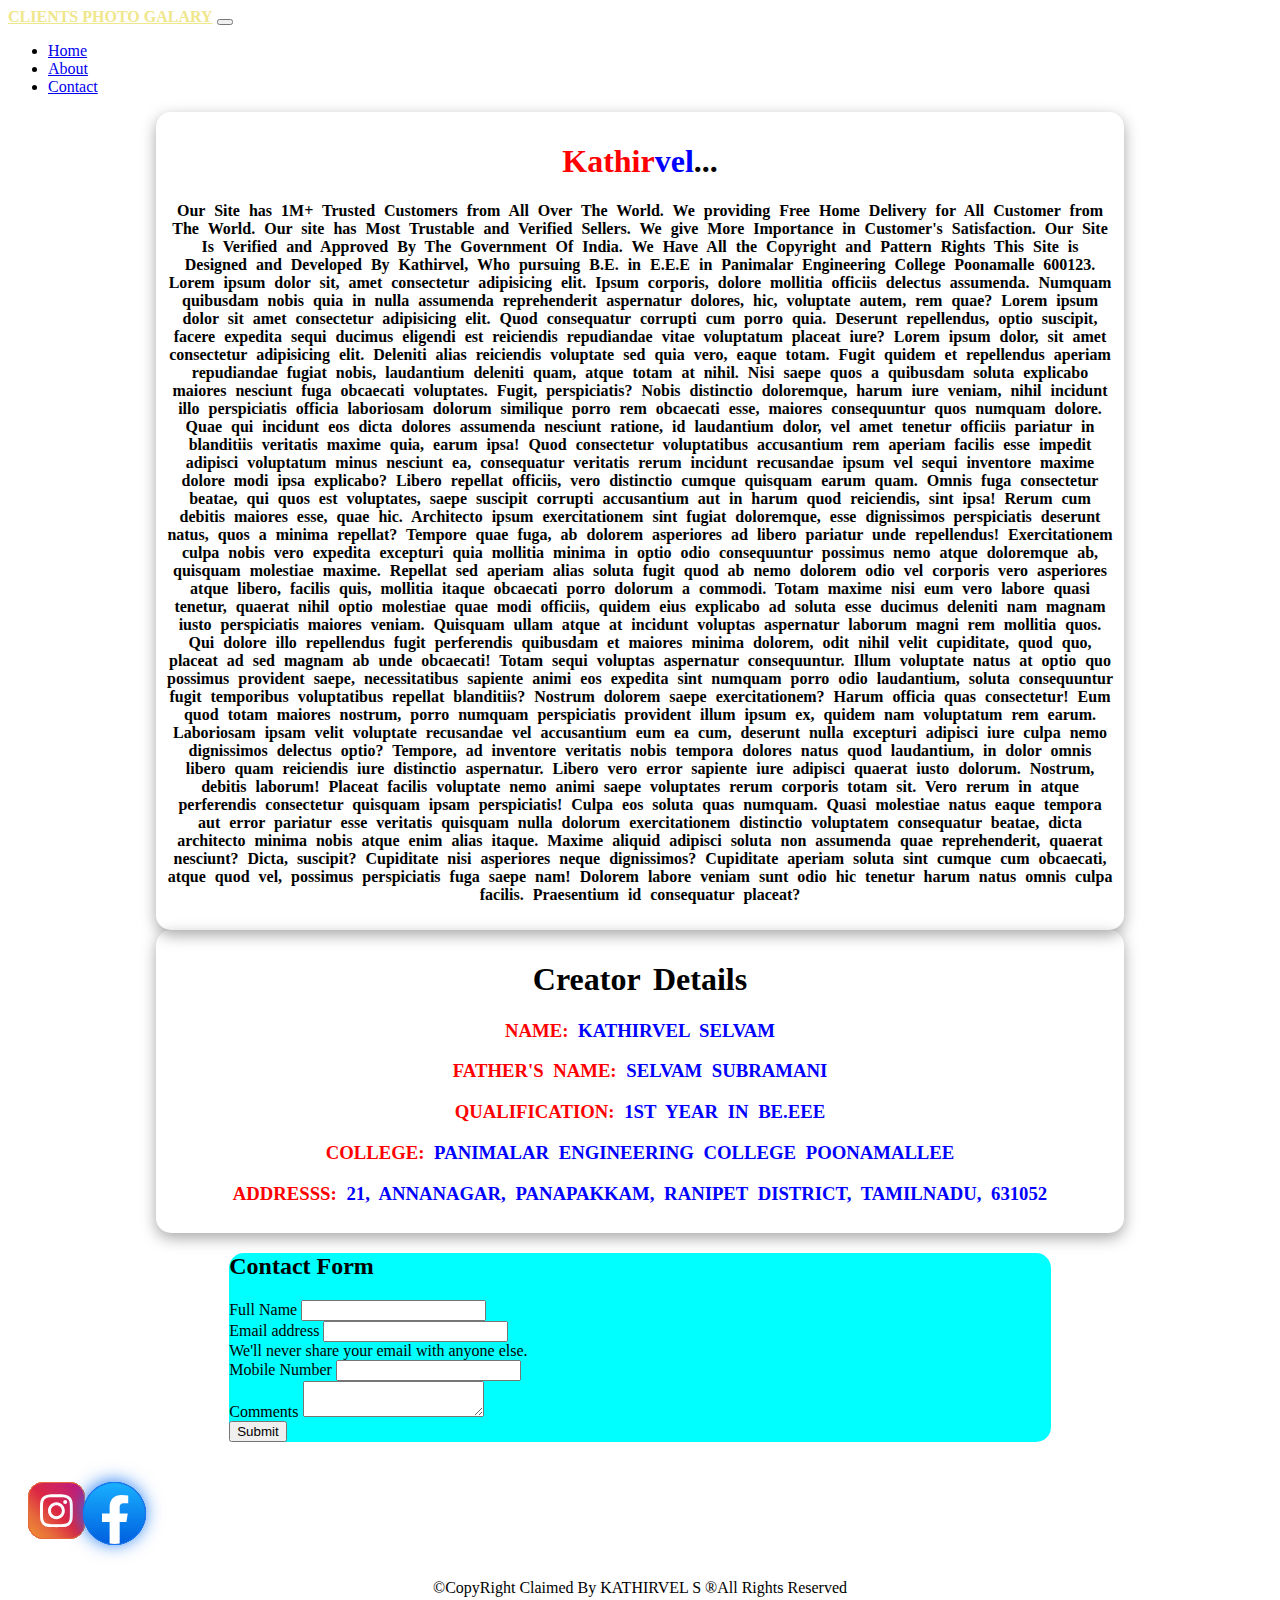
==== about.html @ 368057d7 "Add files via upload" ====
<!DOCTYPE html>
<html lang="en">

    <head>
        <meta charset="UTF-8">
        <meta http-equiv="X-UA-Compatible" content="IE=edge">
        <meta name="viewport" content="width=device-width, initial-scale=1.0">
        <title>About</title>
        <link rel="stylesheet" href="https://pro.fontawesome.com/releases/v5.10.0/css/all.css" />
        <link
    href="https://fonts.googleapis.com/css2?family=Poppins:ital,wght@0,100;0,200;0,300;0,400;0,500;0,600;0,700;0,800;0,900;1,100;1,200;1,300;1,400;1,500;1,600;1,700;1,800;1,900&family=Roboto&display=swap"
    rel="stylesheet">

  <link href="https://cdn.jsdelivr.net/npm/bootstrap@5.3.2/dist/css/bootstrap.min.css" rel="stylesheet"
    integrity="sha384-T3c6CoIi6uLrA9TneNEoa7RxnatzjcDSCmG1MXxSR1GAsXEV/Dwwykc2MPK8M2HN" crossorigin="anonymous">


        <link rel="stylesheet" href="style.css">
    </head>

    <body>
        <nav class="navbar navbar-expand-lg bg-warning sticky-top">
  <div class="container">
    <a class="navbar-brand" href="index.html" style="font-weight: bold; color: khaki;">CLIENTS PHOTO GALARY</a>
    <button class="navbar-toggler" type="button" data-bs-toggle="collapse" data-bs-target="#navbarSupportedContent" aria-controls="navbarSupportedContent" aria-expanded="false" aria-label="Toggle navigation">
      <span class="navbar-toggler-icon"></span>
    </button>
    <div class="collapse navbar-collapse" id="navbarSupportedContent">
      <ul class="navbar-nav ms-auto mb-2 mb-lg-0">
        <li class="nav-item">
          <a class="nav-link" aria-current="page" href="index.html">Home</a>
        </li>
        <li class="nav-item">
          <a class="nav-link active" href="about.html">About</a>
        </li>
        <li class="nav-item">
          <a class="nav-link" href="contact.html">Contact</a>
        </li>
       
        
        
      </ul>
      
    </div>
  </div>
</nav>
        <div class="container about-pg">
            <div class="row">
                <h1><span style="color: red;">Kathir</span><span style="color: blue;">vel</span>...</h1>
                <p>Our Site has 1M+ Trusted Customers from All Over The World. We providing Free Home Delivery for All Customer from The World. Our site has Most Trustable and Verified Sellers. We give More Importance in Customer's Satisfaction. Our Site Is Verified and Approved By The Government Of India. We Have All the Copyright and Pattern Rights     This Site is Designed and Developed By Kathirvel, Who pursuing <abbr alt="Bachlor Of Engineering"> B.E. </abbr>in <abbr alt="Electrical And Electroincs Engineering">E.E.E</abbr> in Panimalar Engineering College Poonamalle 600123. Lorem ipsum dolor sit, amet consectetur adipisicing elit. Ipsum corporis, dolore mollitia officiis delectus assumenda. Numquam quibusdam nobis quia in nulla assumenda reprehenderit aspernatur dolores, hic, voluptate autem, rem quae? Lorem ipsum dolor sit amet consectetur adipisicing elit. Quod consequatur corrupti cum porro quia. Deserunt repellendus, optio suscipit, facere expedita sequi ducimus eligendi est reiciendis repudiandae vitae voluptatum placeat iure? Lorem ipsum dolor, sit amet consectetur adipisicing elit. Deleniti alias reiciendis voluptate sed quia vero, eaque totam. Fugit quidem et repellendus aperiam repudiandae fugiat nobis, laudantium deleniti quam, atque totam at nihil. Nisi saepe quos a quibusdam soluta explicabo maiores nesciunt fuga obcaecati voluptates. Fugit, perspiciatis? Nobis distinctio doloremque, harum iure veniam, nihil incidunt illo perspiciatis officia laboriosam dolorum similique porro rem obcaecati esse, maiores consequuntur quos numquam dolore. Quae qui incidunt eos dicta dolores assumenda nesciunt ratione, id laudantium dolor, vel amet tenetur officiis pariatur in blanditiis veritatis maxime quia, earum ipsa! Quod consectetur voluptatibus accusantium rem aperiam facilis esse impedit adipisci voluptatum minus nesciunt ea, consequatur veritatis rerum incidunt recusandae ipsum vel sequi inventore maxime dolore modi ipsa explicabo? Libero repellat officiis, vero distinctio cumque quisquam earum quam. Omnis fuga consectetur beatae, qui quos est voluptates, saepe suscipit corrupti accusantium aut in harum quod reiciendis, sint ipsa! Rerum cum debitis maiores esse, quae hic. Architecto ipsum exercitationem sint fugiat doloremque, esse dignissimos perspiciatis deserunt natus, quos a minima repellat? Tempore quae fuga, ab dolorem asperiores ad libero pariatur unde repellendus! Exercitationem culpa nobis vero expedita excepturi quia mollitia minima in optio odio consequuntur possimus nemo atque doloremque ab, quisquam molestiae maxime. Repellat sed aperiam alias soluta fugit quod ab nemo dolorem odio vel corporis vero asperiores atque libero, facilis quis, mollitia itaque obcaecati porro dolorum a commodi. Totam maxime nisi eum vero labore quasi tenetur, quaerat nihil optio molestiae quae modi officiis, quidem eius explicabo ad soluta esse ducimus deleniti nam magnam iusto perspiciatis maiores veniam. Quisquam ullam atque at incidunt voluptas aspernatur laborum magni rem mollitia quos. Qui dolore illo repellendus fugit perferendis quibusdam et maiores minima dolorem, odit nihil velit cupiditate, quod quo, placeat ad sed magnam ab unde obcaecati! Totam sequi voluptas aspernatur consequuntur. Illum voluptate natus at optio quo possimus provident saepe, necessitatibus sapiente animi eos expedita sint numquam porro odio laudantium, soluta consequuntur fugit temporibus voluptatibus repellat blanditiis? Nostrum dolorem saepe exercitationem? Harum officia quas consectetur! Eum quod totam maiores nostrum, porro numquam perspiciatis provident illum ipsum ex, quidem nam voluptatum rem earum. Laboriosam ipsam velit voluptate recusandae vel accusantium eum ea cum, deserunt nulla excepturi adipisci iure culpa nemo dignissimos delectus optio? Tempore, ad inventore veritatis nobis tempora dolores natus quod laudantium, in dolor omnis libero quam reiciendis iure distinctio aspernatur. Libero vero error sapiente iure adipisci quaerat iusto dolorum. Nostrum, debitis laborum! Placeat facilis voluptate nemo animi saepe voluptates rerum corporis totam sit. Vero rerum in atque perferendis consectetur quisquam ipsam perspiciatis! Culpa eos soluta quas numquam. Quasi molestiae natus eaque tempora aut error pariatur esse veritatis quisquam nulla dolorum exercitationem distinctio voluptatem consequatur beatae, dicta architecto minima nobis atque enim alias itaque. Maxime aliquid adipisci soluta non assumenda quae reprehenderit, quaerat nesciunt? Dicta, suscipit? Cupiditate nisi asperiores neque dignissimos? Cupiditate aperiam soluta sint cumque cum obcaecati, atque quod vel, possimus perspiciatis fuga saepe nam! Dolorem labore veniam sunt odio hic tenetur harum natus omnis culpa facilis. Praesentium id consequatur placeat?</p>
            </div>
        </div>
        <div class="container about-pg">
            <div class="row">
                <h1>Creator Details</h1>
                <h3 style="color: red;">NAME:   <span style="color: blue;">   KATHIRVEL SELVAM</span></h3>
                <h3 style="color: red;">FATHER'S NAME: <span style="color: blue;">SELVAM SUBRAMANI</span></h3>

                <h3 style="color: red;">QUALIFICATION: <span style="color: blue;">1ST YEAR IN BE.EEE</span></h3>
                <h3 style="color: red;">COLLEGE: <span style="color: blue;">PANIMALAR ENGINEERING COLLEGE POONAMALLEE</span></h3>

                <h3 style="color: red;">ADDRESSS: <span style="color: blue;">21, ANNANAGAR, PANAPAKKAM, RANIPET DISTRICT, TAMILNADU, 631052</span></h3>

                <h3></h3>
            </div>
        </div>
        <section class="contact-form">
          <div class="container">
            <div class="row">
              <div class="text-center">
                <h2 class="py-3 ms-auto">Contact Form</h2>
              </div>
              
              <form netlify class="my-3">
                <div class="mb-3">
                  <label for="exampleInputPassword1" class="form-label">Full Name</label>
                  <input type="text" class="form-control" id="exampleInputPassword1">
                </div>
                <div class="mb-3">
                  <label for="exampleInputEmail1" class="form-label">Email address</label>
                  <input type="email" class="form-control" id="exampleInputEmail1" aria-describedby="emailHelp">
                  <div id="emailHelp" class="form-text">We'll never share your email with anyone else.</div>
                </div>
                
                <div class="mb-3">
                  <label for="exampleInputPassword1" class="form-label">Mobile Number</label>
                  <input type="number" class="form-control" id="exampleInputPassword1">
                </div>
                <div class="mb-3">
                  <label for="exampleInputPassword1" class="form-label">Comments</label>
                  <textarea type="text" class="form-control" id="exampleInputPassword1"></textarea>
                </div>
                <div class="text-center py-3">
                  <button type="submit" class="btn btn-primary text-center">Submit</button>
                </div>
                
              </form>
            </div>
          </div>
        </section>
      
        <section>
          <div class="container insta mx-auto my-5">
            <div class="row">
              <div class="tooltip-container ">
                <div class="tooltip">
                  <div class="profile">
                    <div class="user">
                      <div class="img">PEC</div>
                      <div class="details">
                        <div class="name">KATHIR</div>
                        <div class="username">@sk_singleboy_official</div>
                      </div>
                    </div>
                    <div class="about">2000+ Followers</div>
                  </div>
                </div>
                <div class="text">
                  <a class="icon" href="https://www.instagram.com/sk_singleboy_official?igsh=YzU1NGVlODEzOA==" target="_blank">
                    <div class="layer">
                      <span></span>
                      <span></span>
                      <span></span>
                      <span></span>
                      <span class="instagramSVG">
                        <svg
                          fill="white"
                          class="svgIcon"
                          viewBox="0 0 448 512"
                          height="1.5em"
                          xmlns="http://www.w3.org/2000/svg"
                        >
                          <path
                            d="M224.1 141c-63.6 0-114.9 51.3-114.9 114.9s51.3 114.9 114.9 114.9S339 319.5 339 255.9 287.7 141 224.1 141zm0 189.6c-41.1 0-74.7-33.5-74.7-74.7s33.5-74.7 74.7-74.7 74.7 33.5 74.7 74.7-33.6 74.7-74.7 74.7zm146.4-194.3c0 14.9-12 26.8-26.8 26.8-14.9 0-26.8-12-26.8-26.8s12-26.8 26.8-26.8 26.8 12 26.8 26.8zm76.1 27.2c-1.7-35.9-9.9-67.7-36.2-93.9-26.2-26.2-58-34.4-93.9-36.2-37-2.1-147.9-2.1-184.9 0-35.8 1.7-67.6 9.9-93.9 36.1s-34.4 58-36.2 93.9c-2.1 37-2.1 147.9 0 184.9 1.7 35.9 9.9 67.7 36.2 93.9s58 34.4 93.9 36.2c37 2.1 147.9 2.1 184.9 0 35.9-1.7 67.7-9.9 93.9-36.2 26.2-26.2 34.4-58 36.2-93.9 2.1-37 2.1-147.8 0-184.8zM398.8 388c-7.8 19.6-22.9 34.7-42.6 42.6-29.5 11.7-99.5 9-132.1 9s-102.7 2.6-132.1-9c-19.6-7.8-34.7-22.9-42.6-42.6-11.7-29.5-9-99.5-9-132.1s-2.6-102.7 9-132.1c7.8-19.6 22.9-34.7 42.6-42.6 29.5-11.7 99.5-9 132.1-9s102.7-2.6 132.1 9c19.6 7.8 34.7 22.9 42.6 42.6 11.7 29.5 9 99.5 9 132.1s2.7 102.7-9 132.1z"
                          ></path>
                        </svg>
                      </span>
                    </div>
                    <div class="text">Instagram</div>
                  </a>
                </div>
              </div>
              
            </div>
            <div class="fbtooltip-container mx-3">
              <div class="fbtooltip">
                <div class="fbprofile">
                  <div class="fbuser">
                    <div class="fbimg">PEC</div>
                    <div class="fbdetails">
                      <div class="fbname">KATHIR</div>
                      <div class="fbusername">@sk_singleboy_official</div>
                    </div>
                  </div>
                  <div class="fbabout">500+ Friends</div>
                </div>
              </div>
              <div class="fbtext">
                <a class="fbicon" href="https://www.facebook.com/sk.singleboy.official?mibextid=ZbWKwL" target="_blank">
                  <div class="fblayer">
                    <span></span>
                    <span></span>
                    <span></span>
                    <span></span>
                    <span class="facebookSVG">
                      <svg
                        viewBox="0 0 40 40"
                        xml:space="preserve"
                        xmlns="http://www.w3.org/2000/svg"
                      >
                        <linearGradient
                          gradientUnits="userSpaceOnUse"
                          gradientTransform="matrix(40 0 0 -39.7778 11115.001 16212.334)"
                          y2="407.5726"
                          y1="406.6018"
                          x2="-277.375"
                          x1="-277.375"
                          id="a"
                        >
                          <stop stop-color="#0062e0" offset="0"></stop>
                          <stop stop-color="#19afff" offset="1"></stop>
                        </linearGradient>
                        <path
                          d="M16.7 39.8C7.2 38.1 0 29.9 0 20 0 9 9 0 20 0s20 9 20 20c0 9.9-7.2 18.1-16.7 19.8l-1.1-.9h-4.4l-1.1.9z"
                          fill="url(#a)"
                        ></path>
                        <path
                          d="m27.8 25.6.9-5.6h-5.3v-3.9c0-1.6.6-2.8 3-2.8H29V8.2c-1.4-.2-3-.4-4.4-.4-4.6 0-7.8 2.8-7.8 7.8V20h-5v5.6h5v14.1c1.1.2 2.2.3 3.3.3 1.1 0 2.2-.1 3.3-.3V25.6h4.4z"
                          fill="#fff"
                        ></path>
                      </svg>
                    </span>
                  </div>
                  <div class="fbtext">Facebook</div>
                </a>
              </div>
            </div>
            
          </div>
        </section>
      
        
      
        


        
    </body>
    <footer class="my-2" style="text-align: center; ">
      <p>&#169;CopyRight Claimed By KATHIRVEL S &#174;All Rights Reserved</p>
    </footer>
    <script src="https://cdn.jsdelivr.net/npm/bootstrap@5.3.2/dist/js/bootstrap.bundle.min.js"
  integrity="sha384-C6RzsynM9kWDrMNeT87bh95OGNyZPhcTNXj1NW7RuBCsyN/o0jlpcV8Qyq46cDfL" crossorigin="anonymous"></script>

    <script src="script.js"></script>
</html>
---- style.css ----
.poppins-regular {
  font-family: "Poppins", sans-serif;
  font-weight: 100;
  font-style: normal;
}
.banner{
  position: relative;
}
.banner img{
  width: 100vw;
  margin: 0;
}

.owl-next:hover,.owl-prev:hover{
  outline:none;
  color: #28a745;
}
.banner button {
  position: relative;
  padding: 7px 15px;
  border-radius: 7px;
  border: 1px solid rgb(61, 106, 255);
  font-size: 14px;
  text-transform: uppercase;
  font-weight: 600;
  letter-spacing: 2px;
  background: transparent;
  color: #fff;
  position: absolute;
  left: 47%;
  bottom: 10%;
  z-index: 1;
  overflow: hidden;
  -webkit-box-shadow: 0 0 0 0 transparent;
          box-shadow: 0 0 0 0 transparent;
  -webkit-transition: all 0.2s ease-in;
  transition: all 0.2s ease-in;
  color: black;
}

.banner button:hover {
  background: rgb(61, 106, 255);
  -webkit-box-shadow: 0 0 30px 5px rgba(0, 142, 236, 0.815);
          box-shadow: 0 0 30px 5px rgba(0, 142, 236, 0.815);
  -webkit-transition: all 0.2s ease-out;
  transition: all 0.2s ease-out;
}

.banner button:hover::before {
  -webkit-animation: sh02 0.5s 0s linear;
  animation: sh02 0.5s 0s linear;
}

.banner button::before {
  content: '';
  display: block;
  width: 0px;
  height: 86%;
  position: absolute;
  top: 7%;
  left: 0%;
  opacity: 0;
  background: #fff;
  -webkit-box-shadow: 0 0 50px 30px #fff;
          box-shadow: 0 0 50px 30px #fff;
  -webkit-transform: skewX(-20deg);
  -ms-transform: skewX(-20deg);
  transform: skewX(-20deg);
}

@-webkit-keyframes sh02 {
  from {
    opacity: 0;
    left: 0%;
  }

  50% {
    opacity: 1;
  }

  to {
    opacity: 0;
    left: 100%;
  }
}

@keyframes sh02 {
  from {
    opacity: 0;
    left: 0%;
  }

  50% {
    opacity: 1;
  }

  to {
    opacity: 0;
    left: 100%;
  }
}

button:active {
  -webkit-box-shadow: 0 0 0 0 transparent;
          box-shadow: 0 0 0 0 transparent;
  -webkit-transition: box-shadow 0.2s ease-in;
  -webkit-transition: -webkit-box-shadow 0.2s ease-in;
  transition: -webkit-box-shadow 0.2s ease-in;
  transition: box-shadow 0.2s ease-in;
  transition: box-shadow 0.2s ease-in, -webkit-box-shadow 0.2s ease-in;
}

.card{
  box-shadow: rgba(0, 0, 0, 0.35) 0px 5px 15px;
}
.contact-form{
  width: 65%;
  margin: auto;
  background-color: aqua;
  border-radius: 15px;
}
/*.contact-form h2{
  padding-left: 40%;
}*/
.tooltip-container {
  position: relative;
  cursor: pointer;
  transition: all 0.2s;
  font-size: 17px;
  border-radius: 10px;
}

.tooltip {
  position: absolute;
  top: 0;
  left: 50%;
  transform: translateX(-50%);
  padding: 10px;
  opacity: 0;
  pointer-events: none;
  transition: all 0.3s;
  border-radius: 15px;
  box-shadow: inset 5px 5px 5px rgba(0, 0, 0, 0.2),
    inset -5px -5px 15px rgba(255, 255, 255, 0.1),
    5px 5px 15px rgba(0, 0, 0, 0.3), -5px -5px 15px rgba(255, 255, 255, 0.1);
}

.profile {
  background: #2a2b2f;
  border-radius: 10px 15px;
  padding: 10px;
  border: 1px solid #52382f;
}

.tooltip-container:hover .tooltip {
  top: -150px;
  opacity: 1;
  visibility: visible;
  pointer-events: auto;
}

.icon {
  text-decoration: none;
  color: #fff;
  display: block;
  position: relative;
}
.layer {
  width: 55px;
  height: 55px;
  transition: transform 0.3s;
}
.icon:hover .layer {
  transform: rotate(-35deg) skew(20deg);
}
.layer span {
  position: absolute;
  top: 0;
  left: 0;
  height: 100%;
  width: 100%;
  border: 1px solid #fff;
  border-radius: 15px;
  transition: all 0.3s;
}

.layer span,
.text {
  color: #e6683c;
  border-color: #e6683c;
}

.icon:hover.layer span {
  box-shadow: -1px 1px 3px #e6683c;
}
.icon .text {
  position: absolute;
  left: 50%;
  bottom: -5px;
  opacity: 0;
  font-weight: 500;
  transform: translateX(-50%);
  transition: bottom 0.3s ease, opacity 0.3s ease;
}
.icon:hover .text {
  bottom: -35px;
  opacity: 1;
}

.icon:hover .layer span:nth-child(1) {
  opacity: 0.2;
}
.icon:hover .layer span:nth-child(2) {
  opacity: 0.4;
  transform: translate(5px, -5px);
}
.icon:hover .layer span:nth-child(3) {
  opacity: 0.6;
  transform: translate(10px, -10px);
}
.icon:hover .layer span:nth-child(4) {
  opacity: 0.8;
  transform: translate(15px, -15px);
}
.icon:hover .layer span:nth-child(5) {
  opacity: 1;
  transform: translate(20px, -20px);
}

.instagramSVG {
  font-size: 25px;
  display: flex;
  align-items: center;
  justify-content: center;
  background: -webkit-linear-gradient(
    45deg,
    #f09433 0%,
    #e6683c 25%,
    #dc2743 50%,
    #cc2366 75%,
    #bc1888 100%
  );
  background: linear-gradient(
    45deg,
    #f09433 0%,
    #e6683c 25%,
    #dc2743 50%,
    #cc2366 75%,
    #bc1888 100%
  );
  filter: progid:DXImageTransform.Microsoft.gradient( startColorstr='#f09433', endColorstr='#bc1888',GradientType=1 );
}
.user {
  display: flex;
  gap: 10px;
}
.img {
  width: 50px;
  height: 50px;
  font-size: 25px;
  font-weight: 700;
  border: 1px solid #e6683c;
  border-radius: 10px;
  display: flex;
  align-items: center;
  justify-content: center;
  background: #fff;
}
.name {
  font-size: 17px;
  font-weight: 700;
  color: #e6683c;
}
.details {
  display: flex;
  flex-direction: column;
  gap: 0;
  color: #fff;
}
.about {
  color: #ccc;
  padding-top: 5px;
}
.insta{
  width: 100px;
  padding: 20px;
  margin-top: 20px;
}




.fbtooltip-container {
  position: relative;
  cursor: pointer;
  transition: all 0.2s;
  font-size: 17px;
  border-radius: 10px;
}

.fbtooltip {
  position: absolute;
  top: 0;
  left: 50%;
  transform: translateX(-50%);
  padding: 10px;
  opacity: 0;
  pointer-events: none;
  transition: all 0.3s;
  border-radius: 15px;
  box-shadow: inset 5px 5px 5px rgba(0, 0, 0, 0.2),
    inset -5px -5px 15px rgba(255, 255, 255, 0.1),
    5px 5px 15px rgba(0, 0, 0, 0.3), -5px -5px 15px rgba(255, 255, 255, 0.1);
}

.fbprofile {
  background: #3b5998;
  border-radius: 10px 15px;
  padding: 10px;
  border: 1px solid #29487d;
}

.fbtooltip-container:hover .fbtooltip {
  top: -150px;
  opacity: 1;
  visibility: visible;
  pointer-events: auto;
}

.fbicon {
  text-decoration: none;
  color: #fff;
  display: block;
  position: relative;
}
.fbicon .fblayer {
  width: 55px;
  height: 55px;
  border: 3px solid #1877f2;
  border-radius: 50%;
  transition: transform 0.3s, border 0.3s ease, box-shadow 0.3s ease;
  box-shadow: 0 0 15px rgba(24, 119, 242, 0.7), 0 0 20px rgba(24, 119, 242, 0.5);
}

.fbicon:hover .fblayer {
  transform: rotate(-35deg) skew(20deg);
  box-shadow: 0 0 30px rgba(24, 119, 242, 1), 0 0 40px rgba(24, 119, 242, 0.7);
}

.fblayer span {
  position: absolute;
  top: 0;
  left: 0;
  height: 100%;
  width: 100%;
  border: 1px solid #fff;
  border-radius: 50%;
  transition: all 0.3s;
}

.fblayer span,
.fbtext {
  color: #1877f2;
  border-color: #1877f2;
}

.fbicon:hover .fblayer span {
  box-shadow: -1px 1px 3px #1877f2;
}

.fbicon .fbtext {
  position: absolute;
  left: 50%;
  bottom: -5px;
  opacity: 0;
  font-weight: 500;
  transform: translateX(-50%);
  transition: bottom 0.3s ease, opacity 0.3s ease;
}

.fbicon:hover .fbtext {
  bottom: -35px;
  opacity: 1;
}

.fbicon:hover .fblayer span:nth-child(1) {
  opacity: 0.2;
}

.fbicon:hover .fblayer span:nth-child(2) {
  opacity: 0.4;
  transform: translate(5px, -5px);
}

.fbicon:hover .fblayer span:nth-child(3) {
  opacity: 0.6;
  transform: translate(10px, -10px);
}

.fbicon:hover .fblayer span:nth-child(4) {
  opacity: 0.8;
  transform: translate(15px, -15px);
}

.fbicon:hover .fblayer span:nth-child(5) {
  opacity: 1;
  transform: translate(20px, -20px);
}

.facebookSVG {
  font-size: 25px;
  display: flex;
  align-items: center;
  justify-content: center;
  background: #1877f2;
  border-radius: 50%;
  background: linear-gradient(
    45deg,
    #1877f2 0%,
    #3b5998 25%,
    #1877f2 50%,
    #3b5998 75%,
    #1877f2 100%
  );
}

.fbuser {
  display: flex;
  gap: 10px;
}

.fbimg {
  width: 50px;
  height: 50px;
  font-size: 25px;
  font-weight: 700;
  border: 1px solid #1877f2;
  border-radius: 10px;
  display: flex;
  align-items: center;
  justify-content: center;
  background: #fff;
}

.fbname {
  font-size: 17px;
  font-weight: 700;
  color: #1877f2;
}

.fbdetails {
  display: flex;
  flex-direction: column;
  gap: 0;
  color: #fff;
}

.fbabout {
  color: #ccc;
  padding-top: 5px;
}
.insta{
  display: flex;
  flex-direction: row;
  
}

.about-pg{
  width: 75%;
  margin: auto;
  text-align: center;
  box-shadow: rgba(0, 0, 0, 0.35) 0px 5px 15px;
  font-weight: bold;
  word-spacing: 5px;
  border-radius: 15px;
  padding: 10px;
  
}


.contact-pg{
  margin: auto;

}
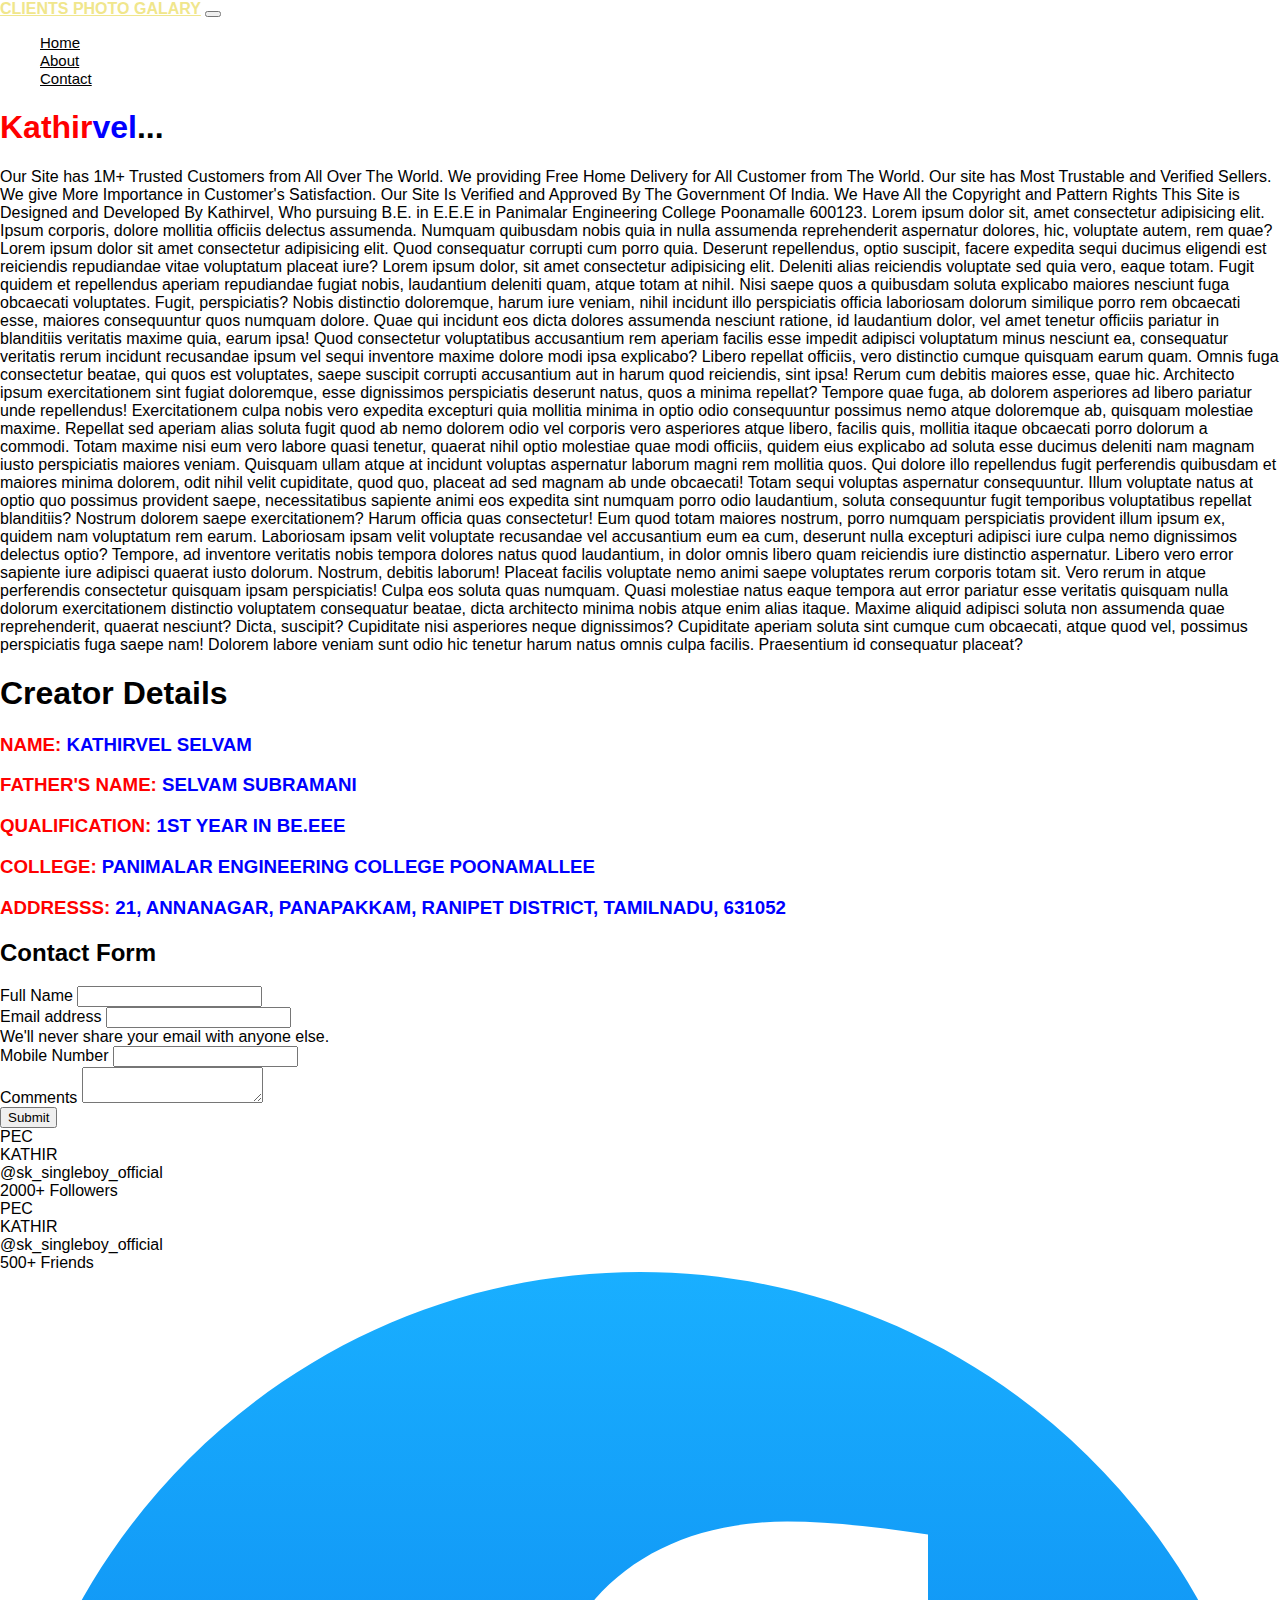
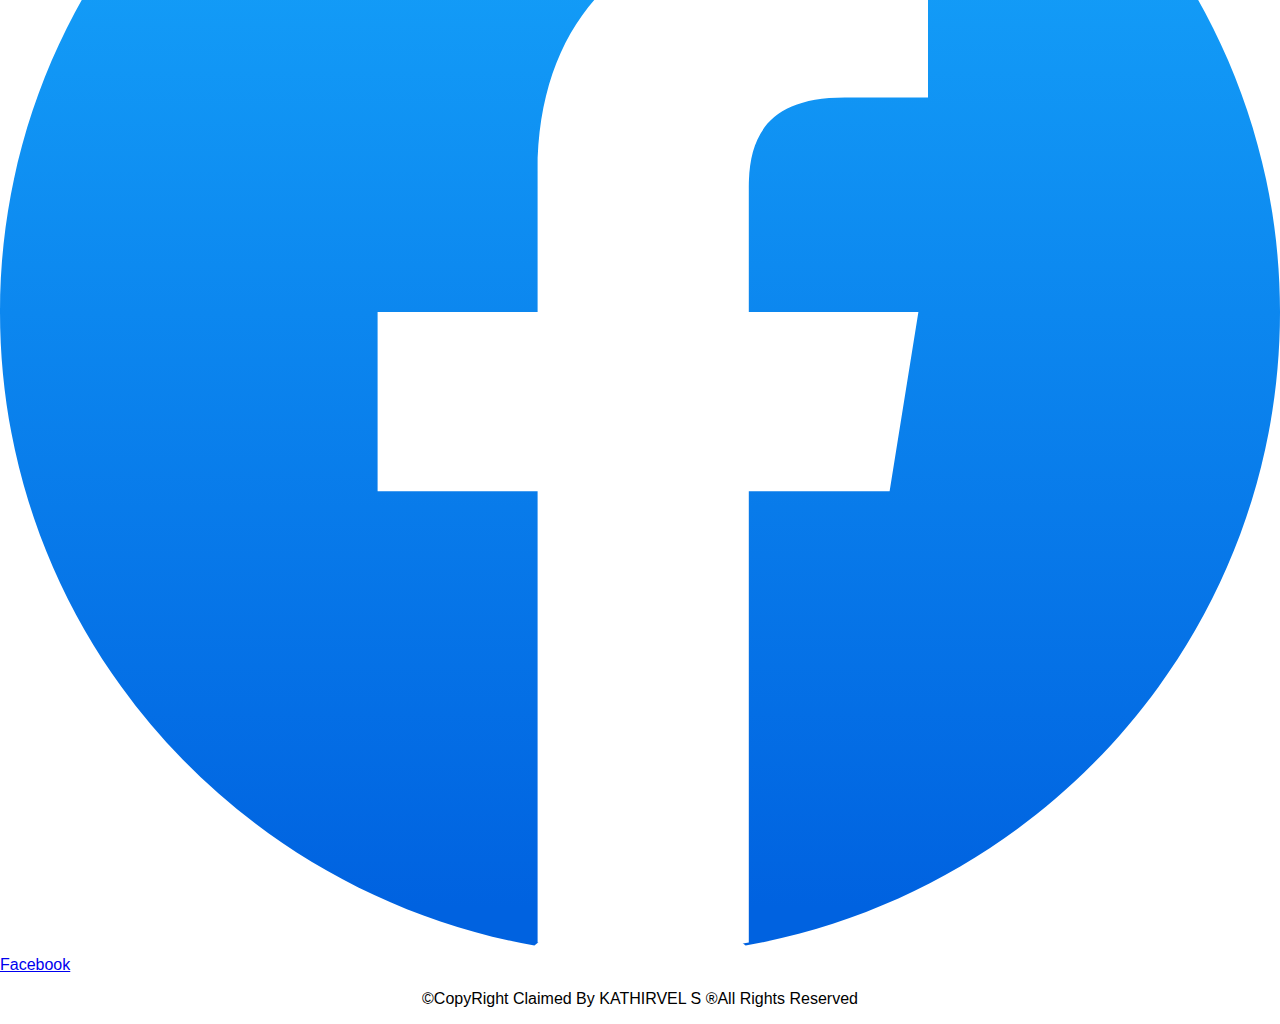
==== commit 3f96d4fa: "Update about.html" ====
--- a/about.html
+++ b/about.html
@@ -213,4 +213,4 @@
   integrity="sha384-C6RzsynM9kWDrMNeT87bh95OGNyZPhcTNXj1NW7RuBCsyN/o0jlpcV8Qyq46cDfL" crossorigin="anonymous"></script>
 
     <script src="script.js"></script>
-</html>+</html>
--- a/style.css
+++ b/style.css
@@ -1,484 +1,260 @@
-.poppins-regular {
-  font-family: "Poppins", sans-serif;
-  font-weight: 100;
-  font-style: normal;
-}
-.banner{
+body {
+  font-family: Verdana, sans-serif;
+  margin: 0;
+}
+
+* {
+  box-sizing: border-box;
+}
+
+
+ul{  text-decoration:none;
+  list-style: none;
+}
+ul li a:hover , ul li a:active {
+ 
+  color:#a3d07f;
+
+}
+ 
+ul li a{
+ font-size:15px;
+  color:black;
+
+}
+
+.k{
+width: 50%;
+}
+.l{
+  width: 50%;
+}
+.text {opacity:0;
+  color: white;
+  font-size: 10px;
+  position: absolute;
+  top: 50%;
+  left: 50%;
+  -webkit-transform: translate(-50%, -50%);
+  -ms-transform: translate(-50%, -50%);
+  transform: translate(-50%, -50%);
+  text-align: center;
+}
+
+
+.hover-shadow:hover .text {opacity:1;
+  color:black;
+  font-size: 20px;
+  position: absolute;
+  top: 50%;
+  left: 50%;
+  -webkit-transform: translate(-50%, -50%);
+  -ms-transform: translate(-50%, -50%);
+  transform: translate(-50%, -50%);
+  text-align: center;
+}
+
+.hover-shadow:hover img{
+  opacity:10%;
+  background-color:#a3d07f;
+ 
+}
+
+
+.hover-shadow:hover{
+opacity:1;
+  background-color:#a3d07f;
+  
+}
+
+
+
+.top-icon-v1 li a {
+  width:2.7rem;
+  height:2.6rem;
+  display:inline-block;
+  text-align:center;
+  border-radius: 50%;
+  box-sizing: border-box;
+  text-decoration:none;
+
+  transition: .5s;
+  font-size: 20px;
+  line-height: 1;
+}
+
+
+.co{
+  width: 100%;
+  height: auto;
+}
+
+
+@media only screen and (max-width: 1000px) {
+
+   .co{
+    flex-basis: 50%;
+  }
+}
+
+
+
+.tt{
+width: 50%;
+}
+@media only screen and (max-width: 768px) {
+
+.tt{
+width: 100%;
+}
+
+   .co{
+    flex-basis: 100%;
+  }
+}
+/* The Modal (background) */
+.modal {
+  display: none;
+  position: fixed;
+  z-index: 1;
+  padding-top: 48px;
+  left: 0;
+  top: 0;
+  width: 100%;
+  height: 100%;
+  overflow: auto;
+  background-color:#252020c9;
+}
+
+/* Modal Content */
+.modal-content {
   position: relative;
-}
-.banner img{
-  width: 100vw;
-  margin: 0;
-}
-
-.owl-next:hover,.owl-prev:hover{
-  outline:none;
-  color: #28a745;
-}
-.banner button {
-  position: relative;
-  padding: 7px 15px;
-  border-radius: 7px;
-  border: 1px solid rgb(61, 106, 255);
-  font-size: 14px;
-  text-transform: uppercase;
-  font-weight: 600;
-  letter-spacing: 2px;
-  background: transparent;
-  color: #fff;
-  position: absolute;
-  left: 47%;
-  bottom: 10%;
-  z-index: 1;
-  overflow: hidden;
-  -webkit-box-shadow: 0 0 0 0 transparent;
-          box-shadow: 0 0 0 0 transparent;
-  -webkit-transition: all 0.2s ease-in;
-  transition: all 0.2s ease-in;
-  color: black;
-}
-
-.banner button:hover {
-  background: rgb(61, 106, 255);
-  -webkit-box-shadow: 0 0 30px 5px rgba(0, 142, 236, 0.815);
-          box-shadow: 0 0 30px 5px rgba(0, 142, 236, 0.815);
-  -webkit-transition: all 0.2s ease-out;
-  transition: all 0.2s ease-out;
-}
-
-.banner button:hover::before {
-  -webkit-animation: sh02 0.5s 0s linear;
-  animation: sh02 0.5s 0s linear;
-}
-
-.banner button::before {
-  content: '';
-  display: block;
-  width: 0px;
-  height: 86%;
-  position: absolute;
-  top: 7%;
-  left: 0%;
-  opacity: 0;
-  background: #fff;
-  -webkit-box-shadow: 0 0 50px 30px #fff;
-          box-shadow: 0 0 50px 30px #fff;
-  -webkit-transform: skewX(-20deg);
-  -ms-transform: skewX(-20deg);
-  transform: skewX(-20deg);
-}
-
-@-webkit-keyframes sh02 {
-  from {
-    opacity: 0;
-    left: 0%;
-  }
-
-  50% {
-    opacity: 1;
-  }
-
-  to {
-    opacity: 0;
-    left: 100%;
-  }
-}
-
-@keyframes sh02 {
-  from {
-    opacity: 0;
-    left: 0%;
-  }
-
-  50% {
-    opacity: 1;
-  }
-
-  to {
-    opacity: 0;
-    left: 100%;
-  }
-}
-
-button:active {
-  -webkit-box-shadow: 0 0 0 0 transparent;
-          box-shadow: 0 0 0 0 transparent;
-  -webkit-transition: box-shadow 0.2s ease-in;
-  -webkit-transition: -webkit-box-shadow 0.2s ease-in;
-  transition: -webkit-box-shadow 0.2s ease-in;
-  transition: box-shadow 0.2s ease-in;
-  transition: box-shadow 0.2s ease-in, -webkit-box-shadow 0.2s ease-in;
-}
-
-.card{
-  box-shadow: rgba(0, 0, 0, 0.35) 0px 5px 15px;
-}
-.contact-form{
-  width: 65%;
+  background-color: #fefefe;
   margin: auto;
-  background-color: aqua;
-  border-radius: 15px;
-}
-/*.contact-form h2{
-  padding-left: 40%;
-}*/
-.tooltip-container {
-  position: relative;
+  padding: 0;
+  width: 90%;
+  max-width: 1200px;
+}
+
+/* The Close Button */
+.s{
+    display: flex;
+align-content: center;
+    flex-wrap: wrap;
+    flex-direction: column;
+    justify-content: space-around;
+color: white;width: 100%;
+  background-color:#bcd88b;
+    height: 38px;
+ 
+}
+.close {
+  color:white;
+  position: absolute;
+  top:-1.3px;
+  right: 5px;
+  font-size: 35px;
+ opacity: 1;
+  z-index: 9999;
+}
+
+.close:hover,
+.close:focus {
+  color: #999;
+  text-decoration: none;
   cursor: pointer;
-  transition: all 0.2s;
-  font-size: 17px;
-  border-radius: 10px;
-}
-
-.tooltip {
+}
+
+.mySlides {
+  display: none;
+}
+
+.cursor {
+  cursor: pointer;
+}
+
+/* Next & previous buttons */
+.prev,
+.next {
+  cursor: pointer;
+  position: absolute;
+  top:16%;
+  width: auto;
+  padding: 16px;
+ 
+  color:black;
+  font-weight: bold;
+  font-size: 20px;
+  transition: 0.6s ease;
+  border-radius: 0 3px 3px 0;
+  user-select: none;
+  -webkit-user-select: none;
+}
+
+/* Position the "next button" to the right */
+.next {
+  right: 0;
+  border-radius: 3px 0 0 3px;
+}
+
+/* On hover, add a black background color with a little bit see-through */
+.prev:hover,
+.next:hover {
+  background-color: rgba(0, 0, 0, 0.8);
+}
+
+/* Number text (1/3 etc) */
+.numbertext {    left: 0px;
+
+  color: #f2f2f2;
+  font-size: 12px;
+  padding: 8px 12px;
   position: absolute;
   top: 0;
-  left: 50%;
-  transform: translateX(-50%);
-  padding: 10px;
-  opacity: 0;
-  pointer-events: none;
-  transition: all 0.3s;
-  border-radius: 15px;
-  box-shadow: inset 5px 5px 5px rgba(0, 0, 0, 0.2),
-    inset -5px -5px 15px rgba(255, 255, 255, 0.1),
-    5px 5px 15px rgba(0, 0, 0, 0.3), -5px -5px 15px rgba(255, 255, 255, 0.1);
-}
-
-.profile {
-  background: #2a2b2f;
-  border-radius: 10px 15px;
-  padding: 10px;
-  border: 1px solid #52382f;
-}
-
-.tooltip-container:hover .tooltip {
-  top: -150px;
+}
+
+
+
+
+@media only screen and (max-width: 575px) {
+   .prev,
+.next {top:8%;width: 44px;
+}
+}
+.caption-container {
+  text-align: center;
+  background-color: black;
+  padding: 2px 16px;
+  color: white;
+}
+
+
+.cap{overflow: hidden;
+text-align: center;
+    background-color: white;
+    padding: 29px 0px 0px 0px;
+    color: black;
+
+}
+
+
+.demo {
+  opacity: 0.6;
+}
+
+.active,
+.demo:hover {
   opacity: 1;
-  visibility: visible;
-  pointer-events: auto;
-}
-
-.icon {
-  text-decoration: none;
-  color: #fff;
-  display: block;
-  position: relative;
-}
-.layer {
-  width: 55px;
-  height: 55px;
-  transition: transform 0.3s;
-}
-.icon:hover .layer {
-  transform: rotate(-35deg) skew(20deg);
-}
-.layer span {
-  position: absolute;
-  top: 0;
-  left: 0;
-  height: 100%;
-  width: 100%;
-  border: 1px solid #fff;
-  border-radius: 15px;
-  transition: all 0.3s;
-}
-
-.layer span,
-.text {
-  color: #e6683c;
-  border-color: #e6683c;
-}
-
-.icon:hover.layer span {
-  box-shadow: -1px 1px 3px #e6683c;
-}
-.icon .text {
-  position: absolute;
-  left: 50%;
-  bottom: -5px;
-  opacity: 0;
-  font-weight: 500;
-  transform: translateX(-50%);
-  transition: bottom 0.3s ease, opacity 0.3s ease;
-}
-.icon:hover .text {
-  bottom: -35px;
-  opacity: 1;
-}
-
-.icon:hover .layer span:nth-child(1) {
-  opacity: 0.2;
-}
-.icon:hover .layer span:nth-child(2) {
-  opacity: 0.4;
-  transform: translate(5px, -5px);
-}
-.icon:hover .layer span:nth-child(3) {
-  opacity: 0.6;
-  transform: translate(10px, -10px);
-}
-.icon:hover .layer span:nth-child(4) {
-  opacity: 0.8;
-  transform: translate(15px, -15px);
-}
-.icon:hover .layer span:nth-child(5) {
-  opacity: 1;
-  transform: translate(20px, -20px);
-}
-
-.instagramSVG {
-  font-size: 25px;
-  display: flex;
-  align-items: center;
-  justify-content: center;
-  background: -webkit-linear-gradient(
-    45deg,
-    #f09433 0%,
-    #e6683c 25%,
-    #dc2743 50%,
-    #cc2366 75%,
-    #bc1888 100%
-  );
-  background: linear-gradient(
-    45deg,
-    #f09433 0%,
-    #e6683c 25%,
-    #dc2743 50%,
-    #cc2366 75%,
-    #bc1888 100%
-  );
-  filter: progid:DXImageTransform.Microsoft.gradient( startColorstr='#f09433', endColorstr='#bc1888',GradientType=1 );
-}
-.user {
-  display: flex;
-  gap: 10px;
-}
-.img {
-  width: 50px;
-  height: 50px;
-  font-size: 25px;
-  font-weight: 700;
-  border: 1px solid #e6683c;
-  border-radius: 10px;
-  display: flex;
-  align-items: center;
-  justify-content: center;
-  background: #fff;
-}
-.name {
-  font-size: 17px;
-  font-weight: 700;
-  color: #e6683c;
-}
-.details {
-  display: flex;
-  flex-direction: column;
-  gap: 0;
-  color: #fff;
-}
-.about {
-  color: #ccc;
-  padding-top: 5px;
-}
-.insta{
-  width: 100px;
-  padding: 20px;
-  margin-top: 20px;
-}
-
-
-
-
-.fbtooltip-container {
-  position: relative;
-  cursor: pointer;
-  transition: all 0.2s;
-  font-size: 17px;
-  border-radius: 10px;
-}
-
-.fbtooltip {
-  position: absolute;
-  top: 0;
-  left: 50%;
-  transform: translateX(-50%);
-  padding: 10px;
-  opacity: 0;
-  pointer-events: none;
-  transition: all 0.3s;
-  border-radius: 15px;
-  box-shadow: inset 5px 5px 5px rgba(0, 0, 0, 0.2),
-    inset -5px -5px 15px rgba(255, 255, 255, 0.1),
-    5px 5px 15px rgba(0, 0, 0, 0.3), -5px -5px 15px rgba(255, 255, 255, 0.1);
-}
-
-.fbprofile {
-  background: #3b5998;
-  border-radius: 10px 15px;
-  padding: 10px;
-  border: 1px solid #29487d;
-}
-
-.fbtooltip-container:hover .fbtooltip {
-  top: -150px;
-  opacity: 1;
-  visibility: visible;
-  pointer-events: auto;
-}
-
-.fbicon {
-  text-decoration: none;
-  color: #fff;
-  display: block;
-  position: relative;
-}
-.fbicon .fblayer {
-  width: 55px;
-  height: 55px;
-  border: 3px solid #1877f2;
-  border-radius: 50%;
-  transition: transform 0.3s, border 0.3s ease, box-shadow 0.3s ease;
-  box-shadow: 0 0 15px rgba(24, 119, 242, 0.7), 0 0 20px rgba(24, 119, 242, 0.5);
-}
-
-.fbicon:hover .fblayer {
-  transform: rotate(-35deg) skew(20deg);
-  box-shadow: 0 0 30px rgba(24, 119, 242, 1), 0 0 40px rgba(24, 119, 242, 0.7);
-}
-
-.fblayer span {
-  position: absolute;
-  top: 0;
-  left: 0;
-  height: 100%;
-  width: 100%;
-  border: 1px solid #fff;
-  border-radius: 50%;
-  transition: all 0.3s;
-}
-
-.fblayer span,
-.fbtext {
-  color: #1877f2;
-  border-color: #1877f2;
-}
-
-.fbicon:hover .fblayer span {
-  box-shadow: -1px 1px 3px #1877f2;
-}
-
-.fbicon .fbtext {
-  position: absolute;
-  left: 50%;
-  bottom: -5px;
-  opacity: 0;
-  font-weight: 500;
-  transform: translateX(-50%);
-  transition: bottom 0.3s ease, opacity 0.3s ease;
-}
-
-.fbicon:hover .fbtext {
-  bottom: -35px;
-  opacity: 1;
-}
-
-.fbicon:hover .fblayer span:nth-child(1) {
-  opacity: 0.2;
-}
-
-.fbicon:hover .fblayer span:nth-child(2) {
-  opacity: 0.4;
-  transform: translate(5px, -5px);
-}
-
-.fbicon:hover .fblayer span:nth-child(3) {
-  opacity: 0.6;
-  transform: translate(10px, -10px);
-}
-
-.fbicon:hover .fblayer span:nth-child(4) {
-  opacity: 0.8;
-  transform: translate(15px, -15px);
-}
-
-.fbicon:hover .fblayer span:nth-child(5) {
-  opacity: 1;
-  transform: translate(20px, -20px);
-}
-
-.facebookSVG {
-  font-size: 25px;
-  display: flex;
-  align-items: center;
-  justify-content: center;
-  background: #1877f2;
-  border-radius: 50%;
-  background: linear-gradient(
-    45deg,
-    #1877f2 0%,
-    #3b5998 25%,
-    #1877f2 50%,
-    #3b5998 75%,
-    #1877f2 100%
-  );
-}
-
-.fbuser {
-  display: flex;
-  gap: 10px;
-}
-
-.fbimg {
-  width: 50px;
-  height: 50px;
-  font-size: 25px;
-  font-weight: 700;
-  border: 1px solid #1877f2;
-  border-radius: 10px;
-  display: flex;
-  align-items: center;
-  justify-content: center;
-  background: #fff;
-}
-
-.fbname {
-  font-size: 17px;
-  font-weight: 700;
-  color: #1877f2;
-}
-
-.fbdetails {
-  display: flex;
-  flex-direction: column;
-  gap: 0;
-  color: #fff;
-}
-
-.fbabout {
-  color: #ccc;
-  padding-top: 5px;
-}
-.insta{
-  display: flex;
-  flex-direction: row;
-  
-}
-
-.about-pg{
-  width: 75%;
-  margin: auto;
-  text-align: center;
-  box-shadow: rgba(0, 0, 0, 0.35) 0px 5px 15px;
-  font-weight: bold;
-  word-spacing: 5px;
-  border-radius: 15px;
-  padding: 10px;
-  
-}
-
-
-.contact-pg{
-  margin: auto;
-
-}+}
+
+.hover-shadow {     display: flex;  flex-direction: column;    justify-content: center;
+
+  transition: 0.3s;
+}
+
+.hover-shadow:hover {
+  box-shadow: 0 4px 8px 0 rgba(0, 0, 0, 0.2), 0 6px 20px 0 rgba(0, 0, 0, 0.19);
+}
+.r{
+ margin: 50px;
+}
